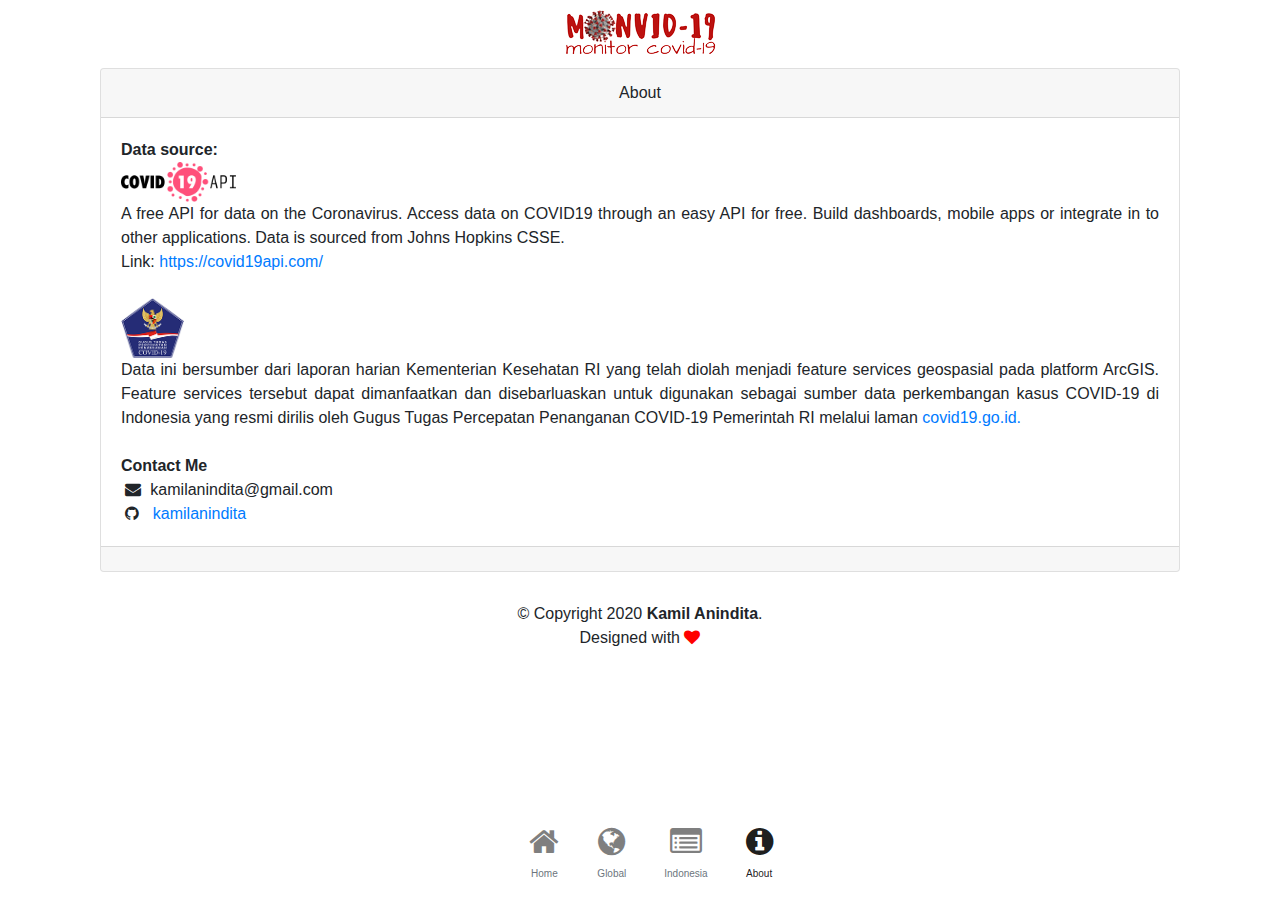
==== about.html @ ed3d2dfb "new feature data regional" ====
<!DOCTYPE html>
<html lang="en">
<head>
  <meta charset="utf-8">
  <meta http-equiv="X-UA-Compatible" content="ie=edge">
  <meta name="viewport" content="width=device-width, initial-scale=1.0">
  <!-- Favicons -->
  <link rel="icon" type="image/png" href="/images/icon.png">

  <link rel="stylesheet" href="/css/header.css">
  <link rel="stylesheet" href="/css/footer.css">
  <link rel="stylesheet" href="/css/bootstrap.min.css">
  <link href="https://maxcdn.bootstrapcdn.com/font-awesome/4.7.0/css/font-awesome.min.css" rel="stylesheet">
  <title>Monvid-19</title>

</head>
<body>

<header>
    <img class="mx-auto d-block mt-2" src="/images/logo.png" alt="logo"></a>
    <nav class="navbar fixed-bottom navbar-expand navbar-light bg-white">
      <div class="collapse navbar-collapse" id="navbarNavAltMarkup">
        <div class="navbar-nav mx-auto text-center">
          <a class="nav-item nav-link" href="index.html">
            <i class="fa fa-home fa-2x"></i><br>
            <small style="font-size:10px;" class="text-muted">Home</small>
          </a>
          <a class="nav-item nav-link" href="details_global.html">
            <i class="fa fa-globe fa-2x"></i><br>
            <small style="font-size:10px;" class="text-muted">Global</small></a>
          <a class="nav-item nav-link" href="details_indonesia.html">
            <i class="fa fa-list-alt fa-2x"></i><br>
            <small style="font-size:10px;" class="text-muted">Indonesia</small></a>
          <a class="nav-item nav-link active" href="about.html">
            <i class=" fa fa-info-circle fa-2x"></i><br>
            <small style="font-size:10px;">About</small></a>
        </div>
      </div>
    </nav>
</header>

<div style="margin-top:10px;" class="container">
  <div class="container-fluid">
    <div class="card text-center">
  <div class="card-header">
    About
  </div>
  <div class="card-body">
    <p class="card-text text-justify">
    <strong>Data source:</strong><br>
    <img  style="text-align:center;" src="/images/logo-covid19api.png" alt="" height="40px" ><br>
    A free API for data on the Coronavirus.
    Access data on COVID19 through an easy API for free. Build dashboards, mobile apps or integrate in to other applications. Data is sourced from Johns Hopkins CSSE.<br>
    Link: <a href="https://covid19api.com/">https://covid19api.com/</a>
    <br><br>
    <img  style="text-align:center;" src="/images/logo-gugas.png" alt="" height="60px" ><br>
    Data ini bersumber dari laporan harian Kementerian Kesehatan RI yang telah diolah menjadi feature services geospasial pada platform ArcGIS. Feature services tersebut dapat dimanfaatkan dan disebarluaskan untuk digunakan sebagai sumber data perkembangan kasus COVID-19 di Indonesia yang resmi dirilis oleh Gugus Tugas Percepatan Penanganan COVID-19 Pemerintah RI melalui laman <a href="https://covid19.go.id">covid19.go.id.</a>
    <br><br>
    <strong>Contact Me</strong><br>
    &nbsp;<i class="fa fa-envelope"></i>&nbsp;&nbsp;kamilanindita@gmail.com <br>
    &nbsp;<i class="fa fa-github"></i>&nbsp;&nbsp;&nbsp;<a href="https://github.com/kamilanindita">kamilanindita</a><br>
    </p>
  </div>
  <div class="card-footer text-muted">

  </div>
</div>

  </div>
</div>


<!-- Footer -->
<footer class="footer">
  <div class="container">
    <div class="copyright">
          &copy; Copyright 2020 <strong>Kamil Anindita</strong>.
        </div>
        <div class="credits">
          Designed with <strong><i class="fa fa-heart" style="color:red"></i></strong></a>
        </div>
  </div>
</footer>
<br>
<br>
<br>
<br>

<script src="/js/jquery-3.4.1.js"></script>
<script src="/js/popper.min.js"></script>
<script src="/js/bootstrap.min.js"></script>
<script src="/js/main.js"></script>


</body>
</html>
---- css/header.css ----
.navbar-nav.mx-auto.text-center a {
  margin-left: 22px;
}
---- css/footer.css ----
.footer {
  margin-top: 30px;
  left: 0;
  bottom: 0;
  width: 100%;
  text-align: center;
  }
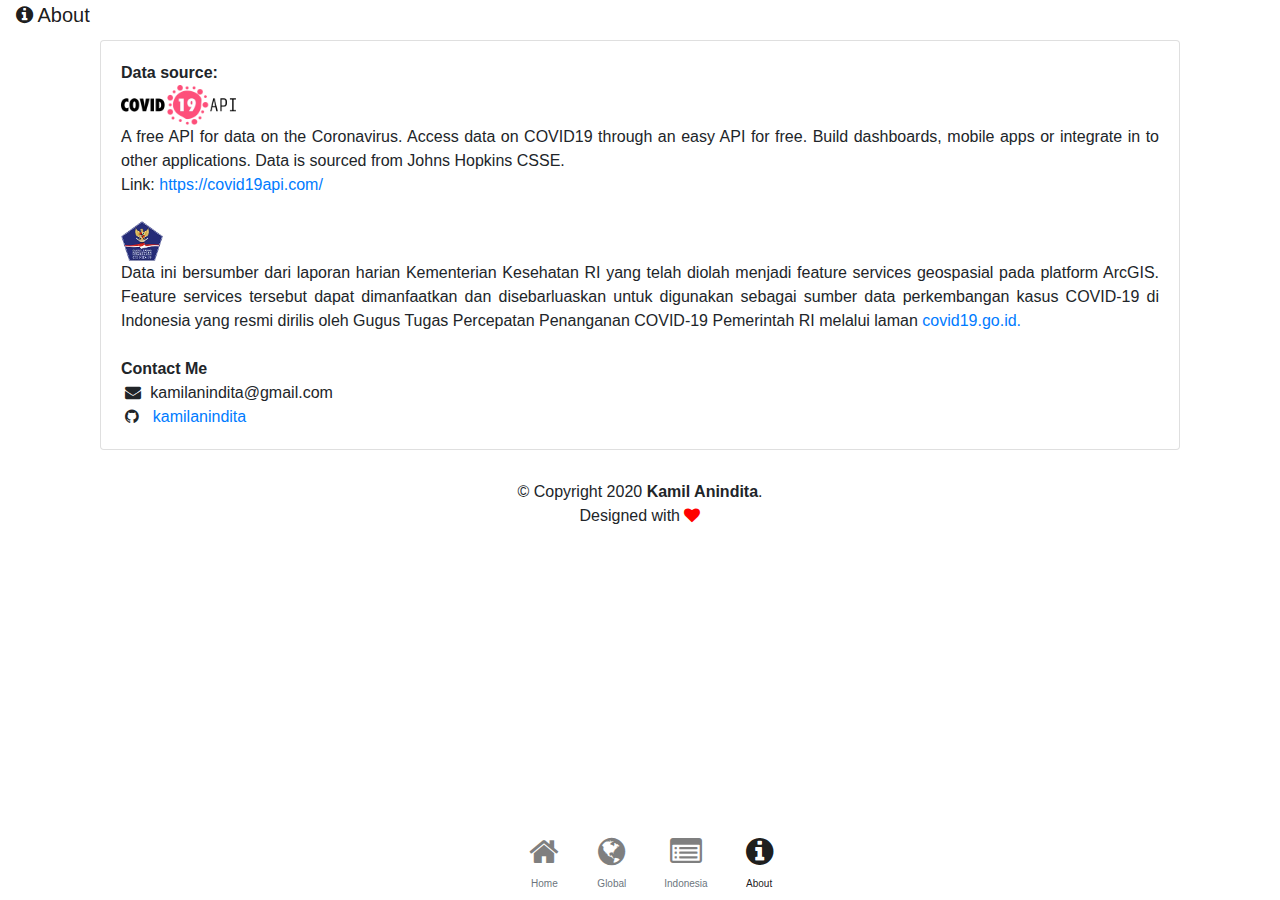
==== commit f79a326a: "update tampilan" ====
--- a/about.html
+++ b/about.html
@@ -9,7 +9,7 @@
 
   <link rel="stylesheet" href="/css/header.css">
   <link rel="stylesheet" href="/css/footer.css">
-  <link rel="stylesheet" href="/css/bootstrap.min.css">
+  <link rel="stylesheet" href="https://maxcdn.bootstrapcdn.com/bootstrap/4.0.0/css/bootstrap.min.css" integrity="sha384-Gn5384xqQ1aoWXA+058RXPxPg6fy4IWvTNh0E263XmFcJlSAwiGgFAW/dAiS6JXm" crossorigin="anonymous">
   <link href="https://maxcdn.bootstrapcdn.com/font-awesome/4.7.0/css/font-awesome.min.css" rel="stylesheet">
   <title>Monvid-19</title>
 
@@ -17,8 +17,11 @@
 <body>
 
 <header>
-    <img class="mx-auto d-block mt-2" src="/images/logo.png" alt="logo"></a>
-    <nav class="navbar fixed-bottom navbar-expand navbar-light bg-white">
+    <nav class="navbar fixed-top navbar-expand-lg navbar-light bg-white" style="height:40px;">
+      <a class="navbar-brand active" href="about.html" style="margin-top:-10px;"><i class=" fa fa-info-circle fa-1x"></i> About</a>
+    </nav>
+
+    <nav class="navbar fixed-bottom navbar-expand navbar-light bg-white" style="height:70px;">
       <div class="collapse navbar-collapse" id="navbarNavAltMarkup">
         <div class="navbar-nav mx-auto text-center">
           <a class="nav-item nav-link" href="index.html">
@@ -39,30 +42,24 @@
     </nav>
 </header>
 
-<div style="margin-top:10px;" class="container">
+<div style="margin-top:40px;" class="container">
   <div class="container-fluid">
     <div class="card text-center">
-  <div class="card-header">
-    About
-  </div>
   <div class="card-body">
     <p class="card-text text-justify">
     <strong>Data source:</strong><br>
-    <img  style="text-align:center;" src="/images/logo-covid19api.png" alt="" height="40px" ><br>
+    <img  style="text-align:center;" src="/images/logo-covid19api.webp" alt="" height="40px" ><br>
     A free API for data on the Coronavirus.
     Access data on COVID19 through an easy API for free. Build dashboards, mobile apps or integrate in to other applications. Data is sourced from Johns Hopkins CSSE.<br>
     Link: <a href="https://covid19api.com/">https://covid19api.com/</a>
     <br><br>
-    <img  style="text-align:center;" src="/images/logo-gugas.png" alt="" height="60px" ><br>
+    <img  style="text-align:center;" src="/images/logo-gugas.webp" alt="" height="40px" ><br>
     Data ini bersumber dari laporan harian Kementerian Kesehatan RI yang telah diolah menjadi feature services geospasial pada platform ArcGIS. Feature services tersebut dapat dimanfaatkan dan disebarluaskan untuk digunakan sebagai sumber data perkembangan kasus COVID-19 di Indonesia yang resmi dirilis oleh Gugus Tugas Percepatan Penanganan COVID-19 Pemerintah RI melalui laman <a href="https://covid19.go.id">covid19.go.id.</a>
     <br><br>
     <strong>Contact Me</strong><br>
     &nbsp;<i class="fa fa-envelope"></i>&nbsp;&nbsp;kamilanindita@gmail.com <br>
     &nbsp;<i class="fa fa-github"></i>&nbsp;&nbsp;&nbsp;<a href="https://github.com/kamilanindita">kamilanindita</a><br>
     </p>
-  </div>
-  <div class="card-footer text-muted">
-
   </div>
 </div>
 
@@ -84,12 +81,11 @@
 <br>
 <br>
 <br>
-<br>
 
-<script src="/js/jquery-3.4.1.js"></script>
-<script src="/js/popper.min.js"></script>
-<script src="/js/bootstrap.min.js"></script>
-<script src="/js/main.js"></script>
+<script src="https://code.jquery.com/jquery-3.2.1.slim.min.js" integrity="sha384-KJ3o2DKtIkvYIK3UENzmM7KCkRr/rE9/Qpg6aAZGJwFDMVNA/GpGFF93hXpG5KkN" crossorigin="anonymous"></script>
+<script src="https://cdnjs.cloudflare.com/ajax/libs/popper.js/1.12.9/umd/popper.min.js" integrity="sha384-ApNbgh9B+Y1QKtv3Rn7W3mgPxhU9K/ScQsAP7hUibX39j7fakFPskvXusvfa0b4Q" crossorigin="anonymous"></script>
+<script src="https://maxcdn.bootstrapcdn.com/bootstrap/4.0.0/js/bootstrap.min.js" integrity="sha384-JZR6Spejh4U02d8jOt6vLEHfe/JQGiRRSQQxSfFWpi1MquVdAyjUar5+76PVCmYl" crossorigin="anonymous"></script>
+
 
 
 </body>
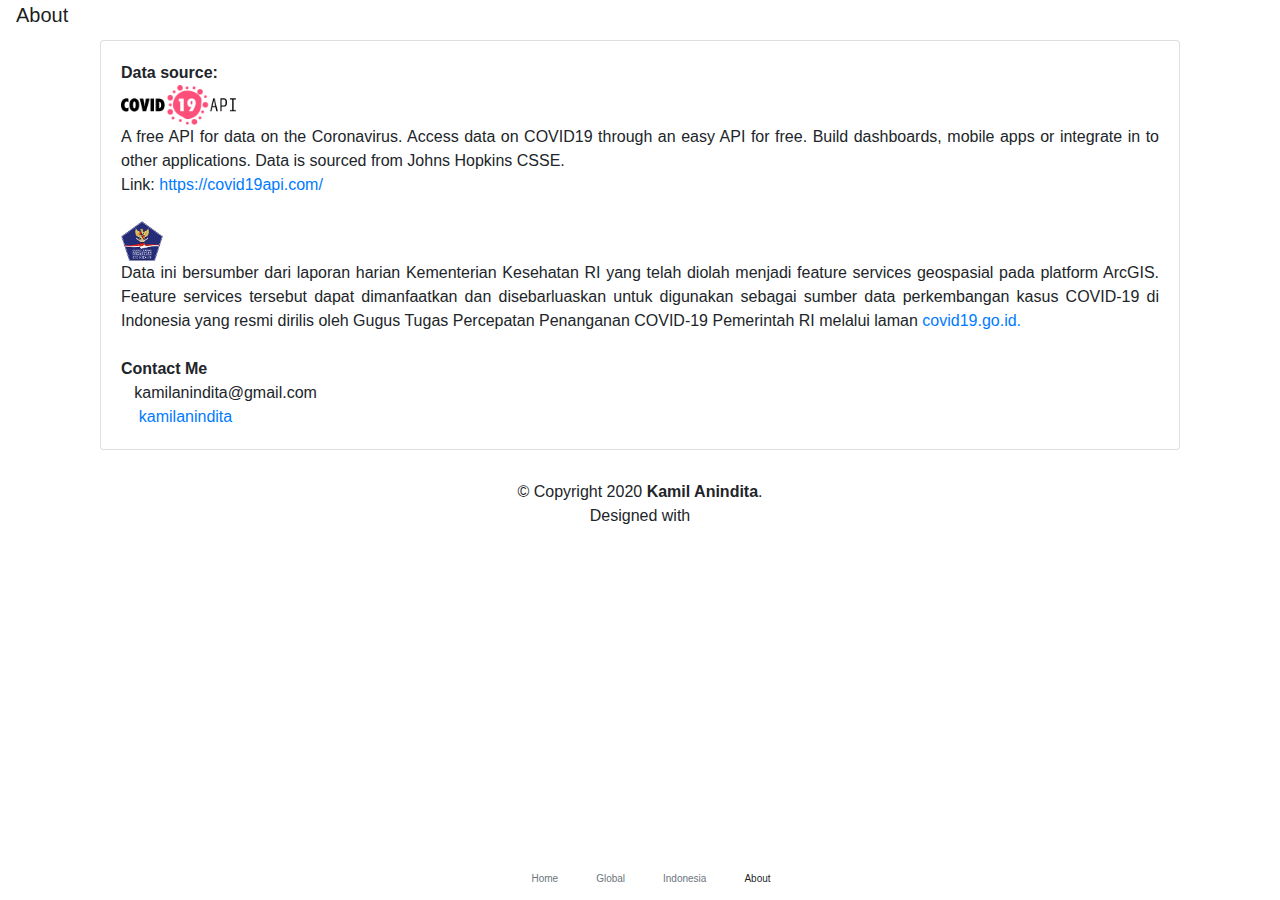
==== commit bb010e0b: "remove external file css and add font preload" ====
--- a/about.html
+++ b/about.html
@@ -2,17 +2,32 @@
 <html lang="en">
 <head>
   <meta charset="utf-8">
+  <meta name="description" content="Monitoring kasus covid di dunia dan indonesia dengan data berasal dari covid19api dan Kemenkes RI">
   <meta http-equiv="X-UA-Compatible" content="ie=edge">
   <meta name="viewport" content="width=device-width, initial-scale=1.0">
+  <meta name="theme-color" content="#2196f3"/>
+  <link rel="manifest" href="/manifest.json">
+  <link rel="apple-touch-icon" href="/images/icons/icon192.png">
   <!-- Favicons -->
   <link rel="icon" type="image/png" href="/images/icon.png">
-
-  <link rel="stylesheet" href="/css/header.css">
-  <link rel="stylesheet" href="/css/footer.css">
+  <link rel="preload" href="https://maxcdn.bootstrapcdn.com/font-awesome/4.7.0/css/font-awesome.min.css">
   <link rel="stylesheet" href="https://maxcdn.bootstrapcdn.com/bootstrap/4.0.0/css/bootstrap.min.css" integrity="sha384-Gn5384xqQ1aoWXA+058RXPxPg6fy4IWvTNh0E263XmFcJlSAwiGgFAW/dAiS6JXm" crossorigin="anonymous">
-  <link href="https://maxcdn.bootstrapcdn.com/font-awesome/4.7.0/css/font-awesome.min.css" rel="stylesheet">
   <title>Monvid-19</title>
-
+  <style>
+	/* header */
+	.navbar-nav.mx-auto.text-center a {
+		margin-left: 22px;
+	}
+	
+	/* footer */
+	.footer {
+		margin-top: 30px;
+		left: 0;
+		bottom: 0;
+		width: 100%;
+		text-align: center;
+	}
+  </style>
 </head>
 <body>
 
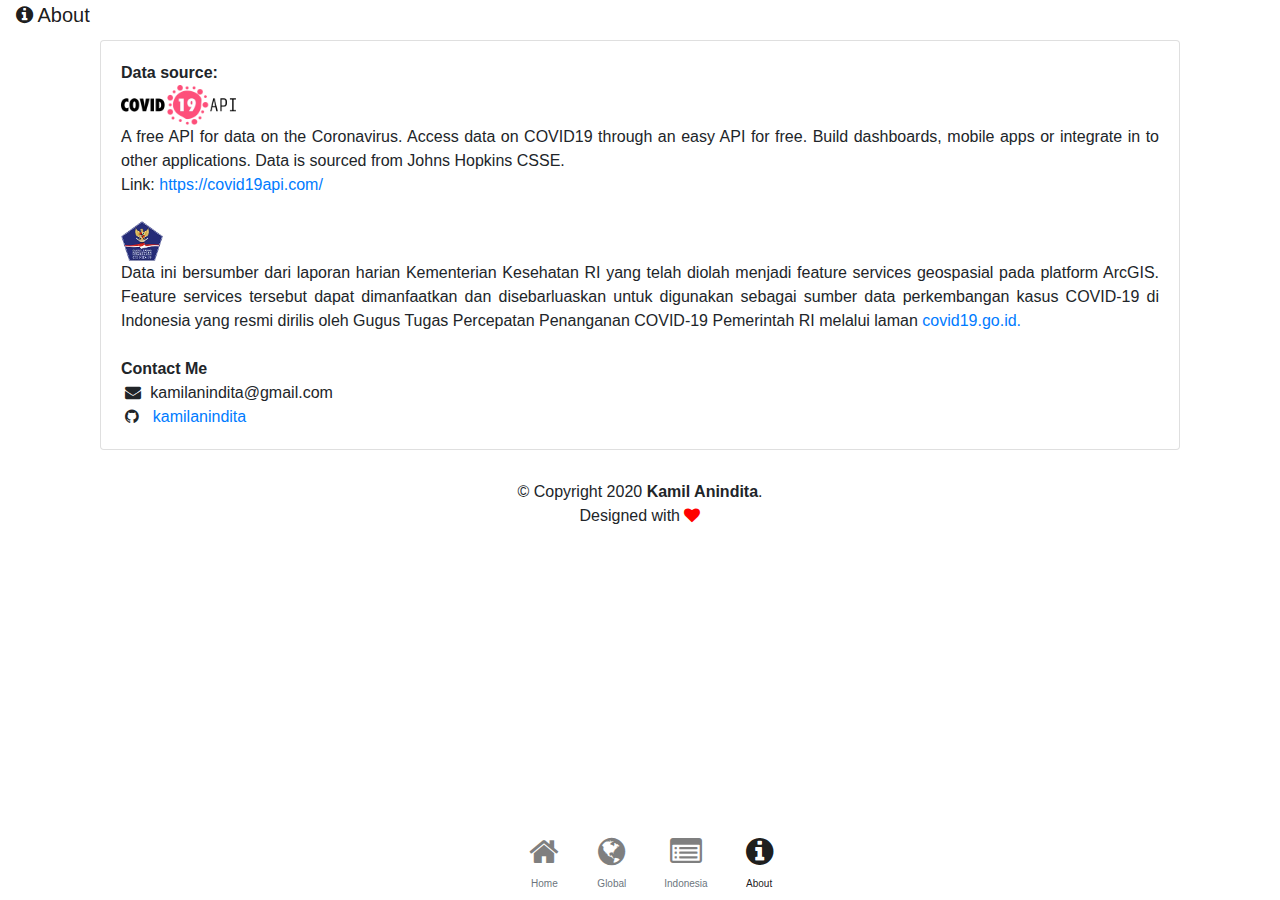
==== commit 4d07a94b: "remove font rel preload" ====
--- a/about.html
+++ b/about.html
@@ -10,7 +10,7 @@
   <link rel="apple-touch-icon" href="/images/icons/icon192.png">
   <!-- Favicons -->
   <link rel="icon" type="image/png" href="/images/icon.png">
-  <link rel="preload" href="https://maxcdn.bootstrapcdn.com/font-awesome/4.7.0/css/font-awesome.min.css">
+  <link href="https://maxcdn.bootstrapcdn.com/font-awesome/4.7.0/css/font-awesome.min.css" rel="stylesheet">
   <link rel="stylesheet" href="https://maxcdn.bootstrapcdn.com/bootstrap/4.0.0/css/bootstrap.min.css" integrity="sha384-Gn5384xqQ1aoWXA+058RXPxPg6fy4IWvTNh0E263XmFcJlSAwiGgFAW/dAiS6JXm" crossorigin="anonymous">
   <title>Monvid-19</title>
   <style>
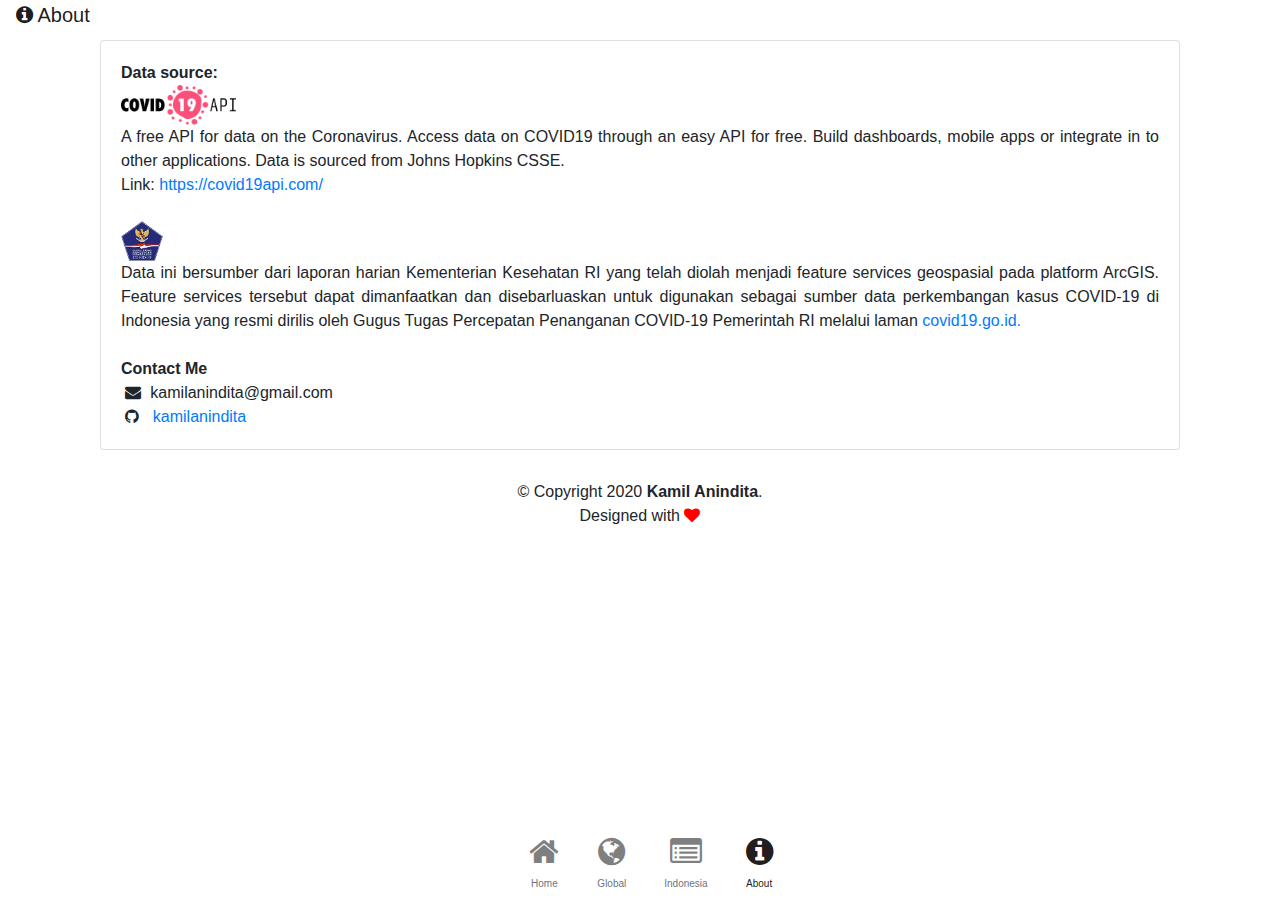
==== commit 24bde7e1: "add main.js" ====
--- a/about.html
+++ b/about.html
@@ -11,7 +11,7 @@
   <!-- Favicons -->
   <link rel="icon" type="image/png" href="/images/icon.png">
   <link href="https://maxcdn.bootstrapcdn.com/font-awesome/4.7.0/css/font-awesome.min.css" rel="stylesheet">
-  <link rel="stylesheet" href="https://maxcdn.bootstrapcdn.com/bootstrap/4.0.0/css/bootstrap.min.css" integrity="sha384-Gn5384xqQ1aoWXA+058RXPxPg6fy4IWvTNh0E263XmFcJlSAwiGgFAW/dAiS6JXm" crossorigin="anonymous">
+  <link rel="stylesheet" href="https://stackpath.bootstrapcdn.com/bootstrap/4.3.1/css/bootstrap.min.css" integrity="sha384-ggOyR0iXCbMQv3Xipma34MD+dH/1fQ784/j6cY/iJTQUOhcWr7x9JvoRxT2MZw1T" crossorigin="anonymous">
   <title>Monvid-19</title>
   <style>
 	/* header */
@@ -97,10 +97,10 @@
 <br>
 <br>
 
-<script src="https://code.jquery.com/jquery-3.2.1.slim.min.js" integrity="sha384-KJ3o2DKtIkvYIK3UENzmM7KCkRr/rE9/Qpg6aAZGJwFDMVNA/GpGFF93hXpG5KkN" crossorigin="anonymous"></script>
-<script src="https://cdnjs.cloudflare.com/ajax/libs/popper.js/1.12.9/umd/popper.min.js" integrity="sha384-ApNbgh9B+Y1QKtv3Rn7W3mgPxhU9K/ScQsAP7hUibX39j7fakFPskvXusvfa0b4Q" crossorigin="anonymous"></script>
-<script src="https://maxcdn.bootstrapcdn.com/bootstrap/4.0.0/js/bootstrap.min.js" integrity="sha384-JZR6Spejh4U02d8jOt6vLEHfe/JQGiRRSQQxSfFWpi1MquVdAyjUar5+76PVCmYl" crossorigin="anonymous"></script>
-
+<script src="https://code.jquery.com/jquery-3.3.1.slim.min.js" integrity="sha384-q8i/X+965DzO0rT7abK41JStQIAqVgRVzpbzo5smXKp4YfRvH+8abtTE1Pi6jizo" crossorigin="anonymous"></script>
+<script src="https://cdnjs.cloudflare.com/ajax/libs/popper.js/1.14.7/umd/popper.min.js" integrity="sha384-UO2eT0CpHqdSJQ6hJty5KVphtPhzWj9WO1clHTMGa3JDZwrnQq4sF86dIHNDz0W1" crossorigin="anonymous"></script>
+<script src="https://stackpath.bootstrapcdn.com/bootstrap/4.3.1/js/bootstrap.min.js" integrity="sha384-JjSmVgyd0p3pXB1rRibZUAYoIIy6OrQ6VrjIEaFf/nJGzIxFDsf4x0xIM+B07jRM" crossorigin="anonymous"></script>
+<script src="/js/main.js"></script>
 
 
 </body>
